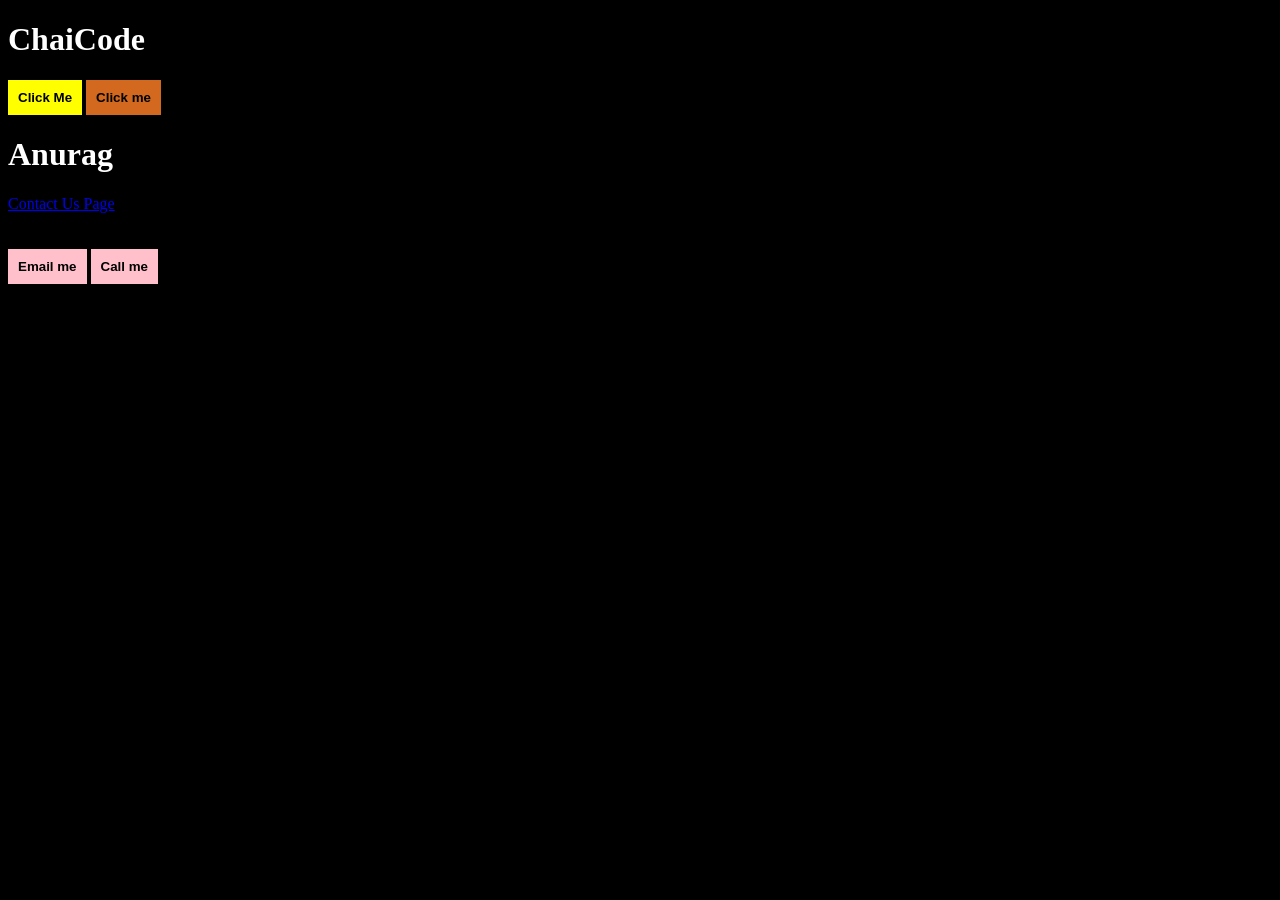
==== CSS Class 1/index.html @ 926e032f "first push" ====
<!DOCTYPE html>
<html lang="en">
<head>
    <meta charset="UTF-8">
    <meta name="viewport" content="width=<device-width>, initial-scale=1.0">
    <title>Document</title>
    <link rel="stylesheet" href="style.css">
</head>
<body>

    <h1>ChaiCode</h1>
    <button style="color: black; background-color: yellow;">Click Me</button>
    <button>Click me</button>
    <h1>Anurag</h1>
    <a href="contact.html">Contact Us Page</a>
    <br>
    <br>
    <br>
    <button class="my-loving-buttons">Email me</button>
    <button class="my-loving-buttons">Call me</button>
</body>
</html>
---- CSS Class 1/style.css ----
body{
    background-color: black;
    color: white;
} 

button{
    background-color: aqua;
    color: black;
    font-weight: bold;
    border: none;
    padding: 10px ;
    cursor: pointer ;
}

button {
    background-color: chocolate;
}

h1, button {
    border: 2px dashed border;
}

.my-loving-buttons {
    background-color: pink;
    animation: 1s ease-in;
}

.my-loving-buttons:hover {
    scale: 1.2;
}
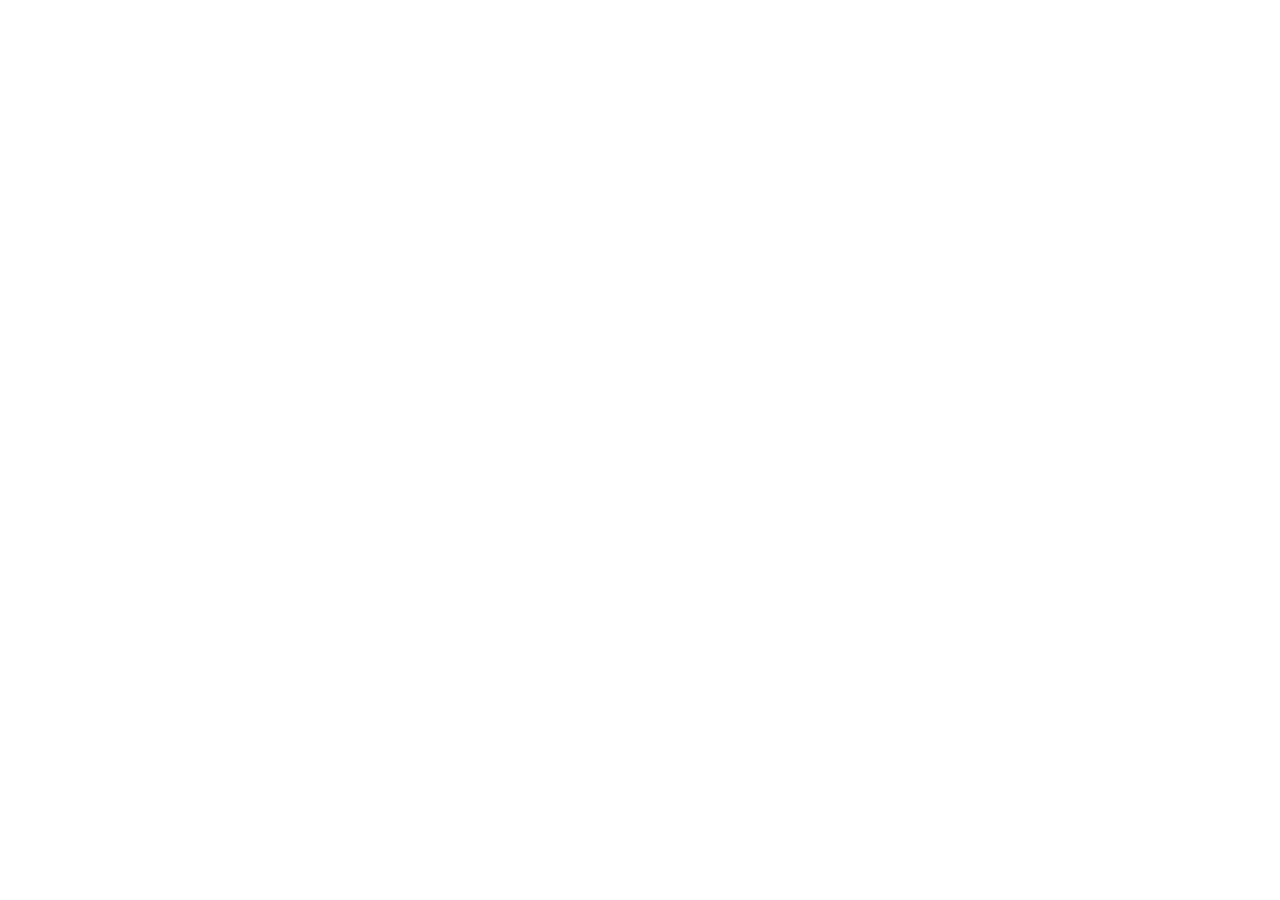
==== commit 4aeeb80c: "Did my lecture on flex box so CW of class" ====
--- a/CSS Class 1/index.html
+++ b/CSS Class 1/index.html
@@ -1,3 +1,4 @@
+<!--
 <!DOCTYPE html>
 <html lang="en">
 <head>
@@ -19,4 +20,5 @@
     <button class="my-loving-buttons">Email me</button>
     <button class="my-loving-buttons">Call me</button>
 </body>
-</html>+</html>
+-->
--- a/CSS Class 1/style.css
+++ b/CSS Class 1/style.css
@@ -1,4 +1,4 @@
-body{
+/* body{
     background-color: black;
     color: white;
 } 
